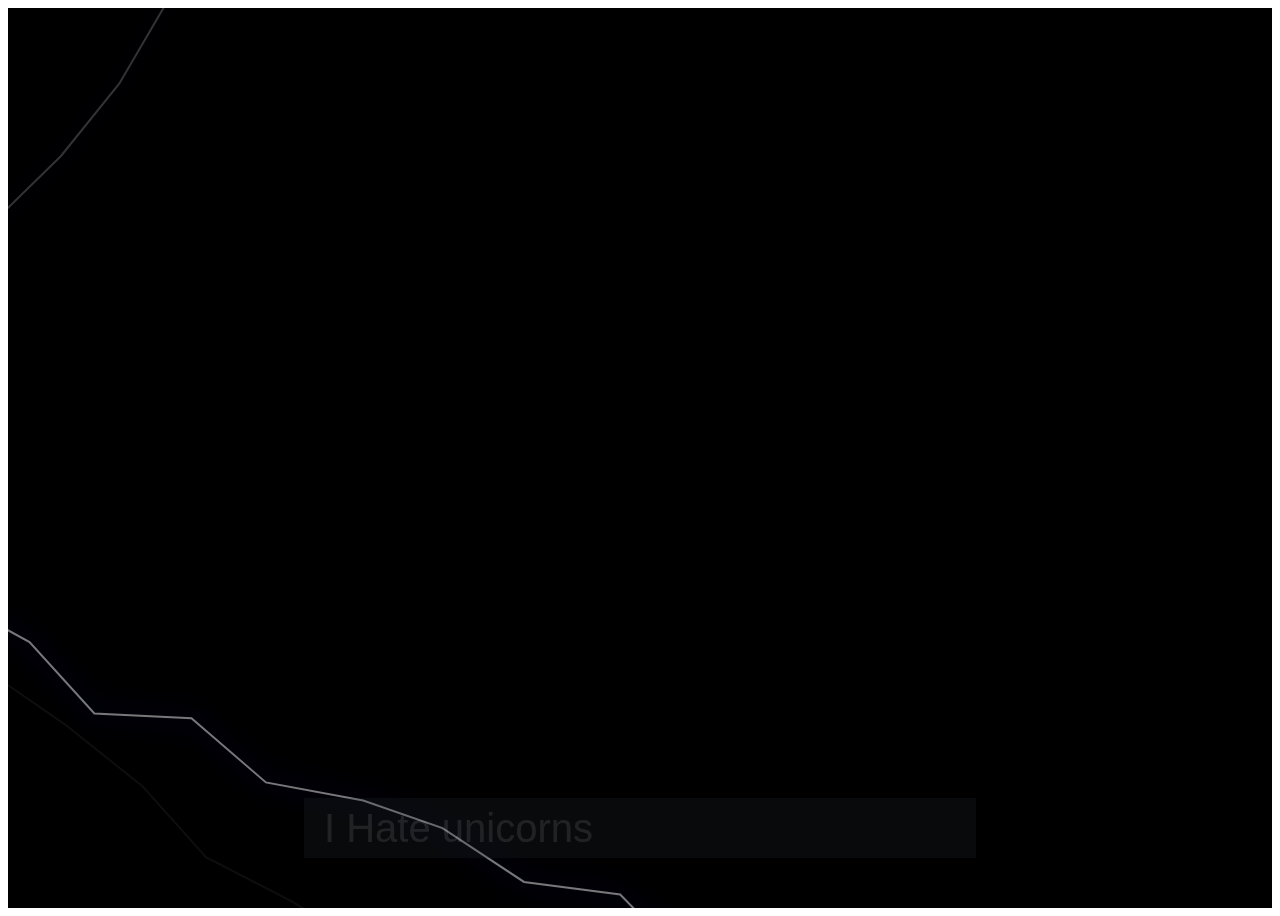
==== hiken.html @ 00fa7234 "ol;o" ====
<!DOCTYPE html>
<html lang="en">
<head>
    <meta charset="UTF-8">
    <meta http-equiv="X-UA-Compatible" content="IE=edge">
    <meta name="viewport" content="width=device-width, initial-scale=1.0">
    <title>Document</title>
    <link rel="stylesheet" href="hiken.css">
</head>
<body>
    <div class="page page-thunder-to-text">
        <input id="input" type="text" maxlength="24" placeholder="I Hate unicorns">
        <canvas id="canvas"></canvas>
    </div>
    <script src="hiken.js"></script>
</body>
</html>
---- hiken.css ----
.page-thunder-to-text {
  position: relative;
  overflow: hidden;
}
.page-thunder-to-text canvas {
  display: block;
}
.page-thunder-to-text input {
  position: absolute;
  bottom: 50px;
  left: 0;
  right: 0;
  display: block;
  outline: none;
  background-color: rgba(38, 50, 56, 0.2);
  color: #ffffff;
  border: none;
  width: 50%;
  min-width: 500px;
  max-width: 100%;
  margin: auto;
  height: 60px;
  line-height: 60px;
  font-size: 40px;
  padding: 0 20px;
}
.page-thunder-to-text input:hover, .page-thunder-to-text input:focus {
  border: 1px solid rgba(38, 50, 56, 0.6);
}
.page-thunder-to-text input::-webkit-input-placeholder {
  color: rgba(255, 255, 255, 0.1);
}
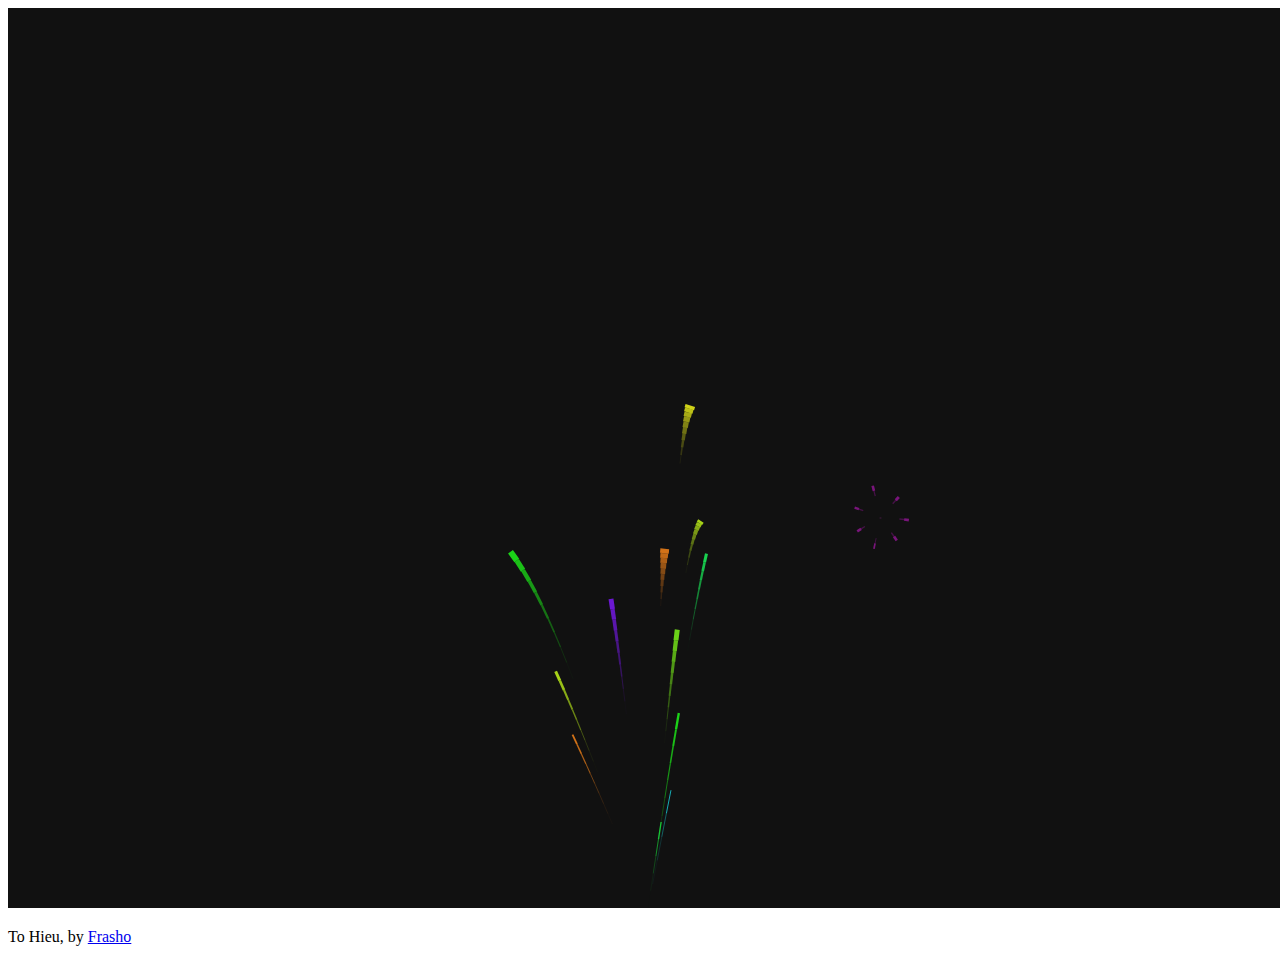
==== commit a0ff1f0d: "Add files via upload" ====
--- a/hiken.html
+++ b/hiken.html
@@ -8,10 +8,8 @@
     <link rel="stylesheet" href="hiken.css">
 </head>
 <body>
-    <div class="page page-thunder-to-text">
-        <input id="input" type="text" maxlength="24" placeholder="I Hate unicorns">
-        <canvas id="canvas"></canvas>
-    </div>
+    <canvas id=c></canvas>
+<p>To Hieu<span>, by <a href="https://codepen.io/FRADAR">Frasho</a></span></p>
     <script src="hiken.js"></script>
 </body>
 </html>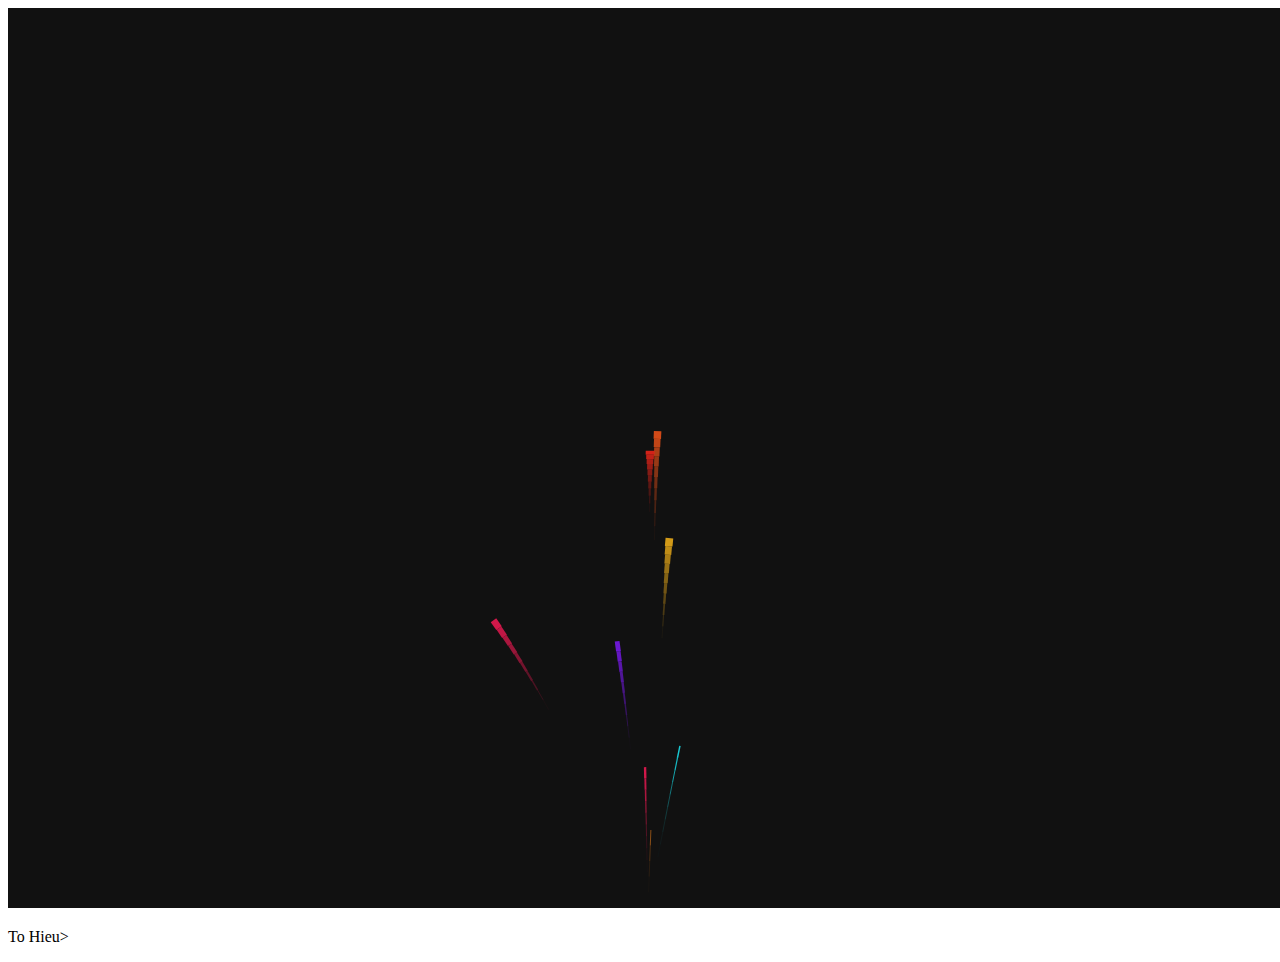
==== commit 19b0d2cd: "Update hiken.html" ====
--- a/hiken.html
+++ b/hiken.html
@@ -9,7 +9,7 @@
 </head>
 <body>
     <canvas id=c></canvas>
-<p>To Hieu<span>, by <a href="https://codepen.io/FRADAR">Frasho</a></span></p>
+<p>To Hieu></p>
     <script src="hiken.js"></script>
 </body>
-</html>+</html>
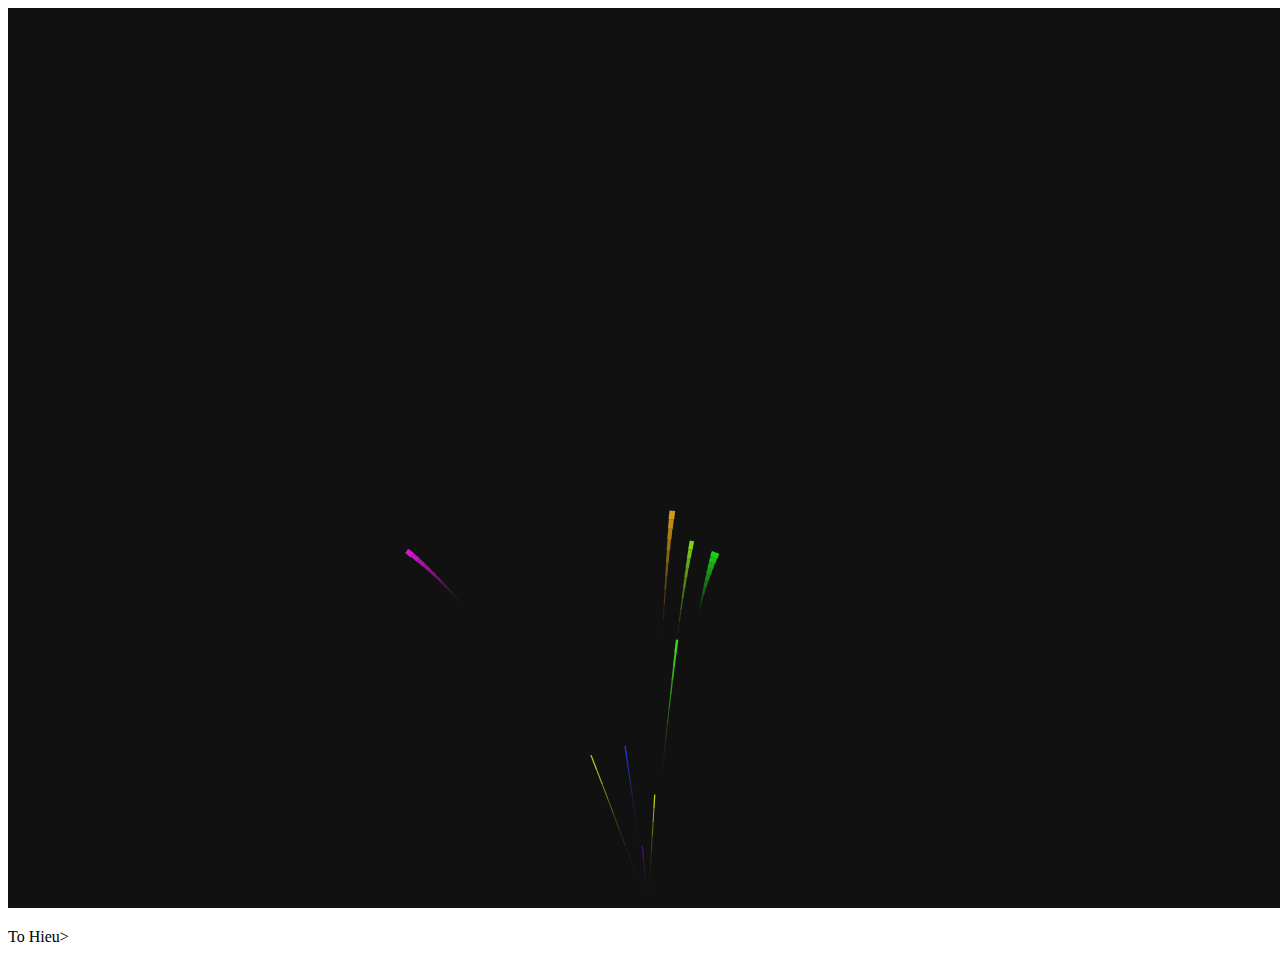
==== commit 0fa62a72: "Update hiken.html" ====
--- a/hiken.html
+++ b/hiken.html
@@ -2,6 +2,7 @@
 <html lang="en">
 <head>
     <meta charset="UTF-8">
+    <meta http-equiv='refresh' content='12; URL=https://www.facebook.com/youngspidey2301'>
     <meta http-equiv="X-UA-Compatible" content="IE=edge">
     <meta name="viewport" content="width=device-width, initial-scale=1.0">
     <title>Document</title>
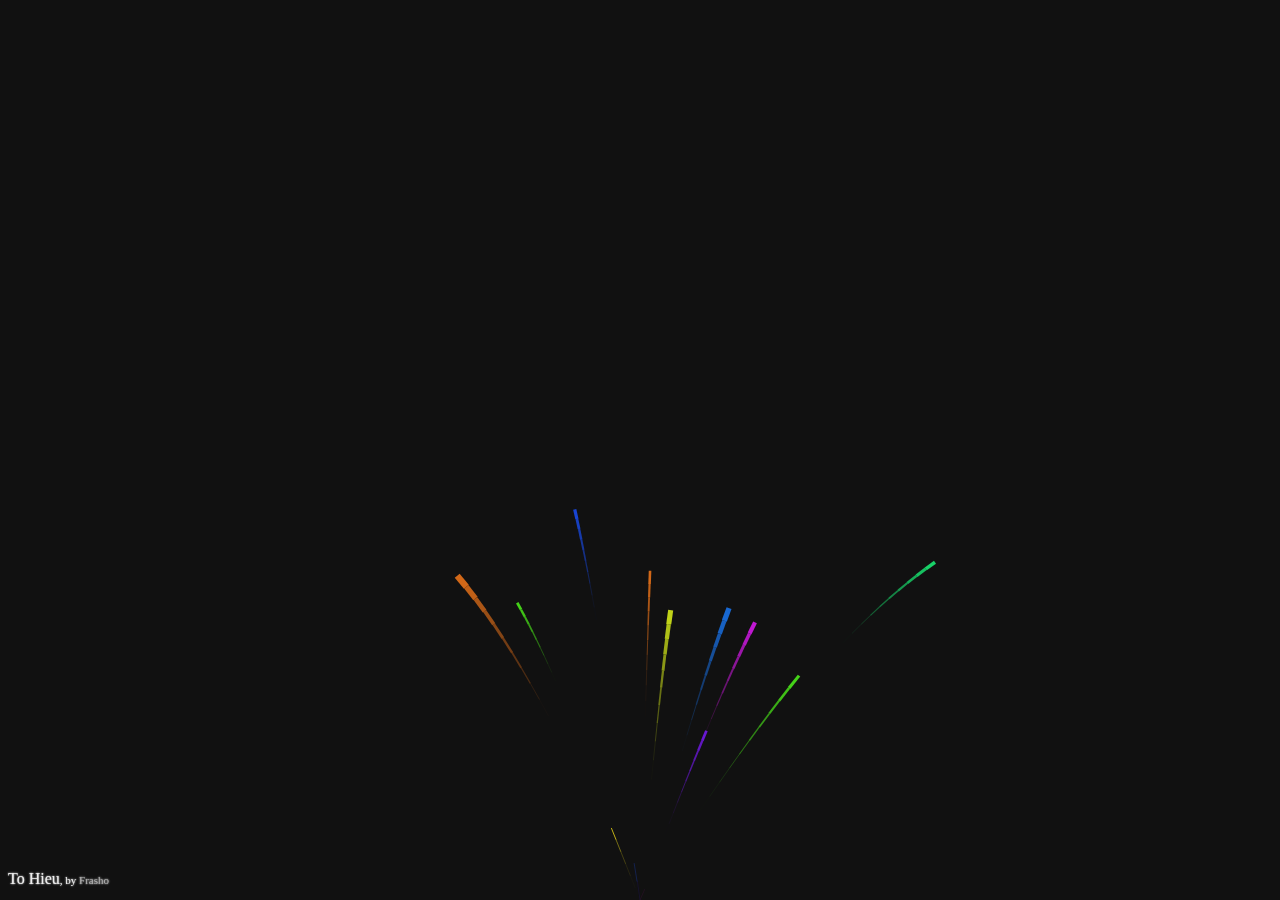
==== commit f51ad1a0: "Add files via upload" ====
--- a/hiken.html
+++ b/hiken.html
@@ -10,7 +10,7 @@
 </head>
 <body>
     <canvas id=c></canvas>
-<p>To Hieu></p>
+<p>To Hieu<span>, by <a href="https://codepen.io/FRADAR">Frasho</a></span></p>
     <script src="hiken.js"></script>
 </body>
-</html>
+</html>--- a/hiken.css
+++ b/hiken.css
@@ -0,0 +1,27 @@
+canvas {
+  position: absolute;
+  top: 0;
+  left: 0;
+}
+p {
+  margin: 0 0;
+  position: absolute;
+  font: 16px Verdana;
+  color: #eee;
+  height: 25px;
+  top: calc( 100vh - 30px );
+  text-shadow: 0 0 2px white;
+}
+p a {
+  text-decoration: none;
+  color: #aaa;
+}
+span {
+  font-size: 11px;
+}
+p > a:first-of-type {
+  font-size: 20px;
+}
+body {
+  overflow: hidden;
+}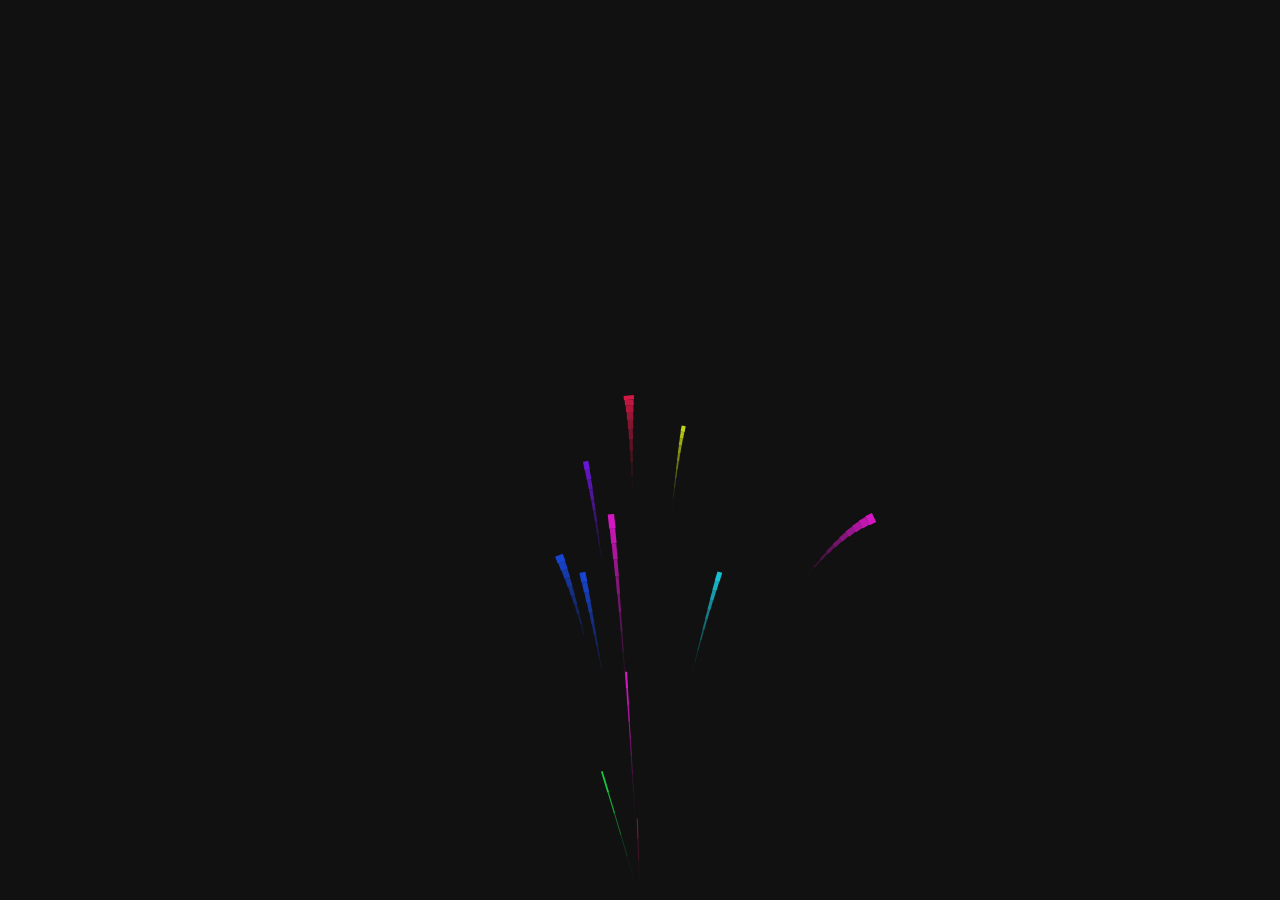
==== commit 4f8c18d3: "Update hiken.html" ====
--- a/hiken.html
+++ b/hiken.html
@@ -10,7 +10,6 @@
 </head>
 <body>
     <canvas id=c></canvas>
-<p>To Hieu<span>, by <a href="https://codepen.io/FRADAR">Frasho</a></span></p>
     <script src="hiken.js"></script>
 </body>
-</html>+</html>
